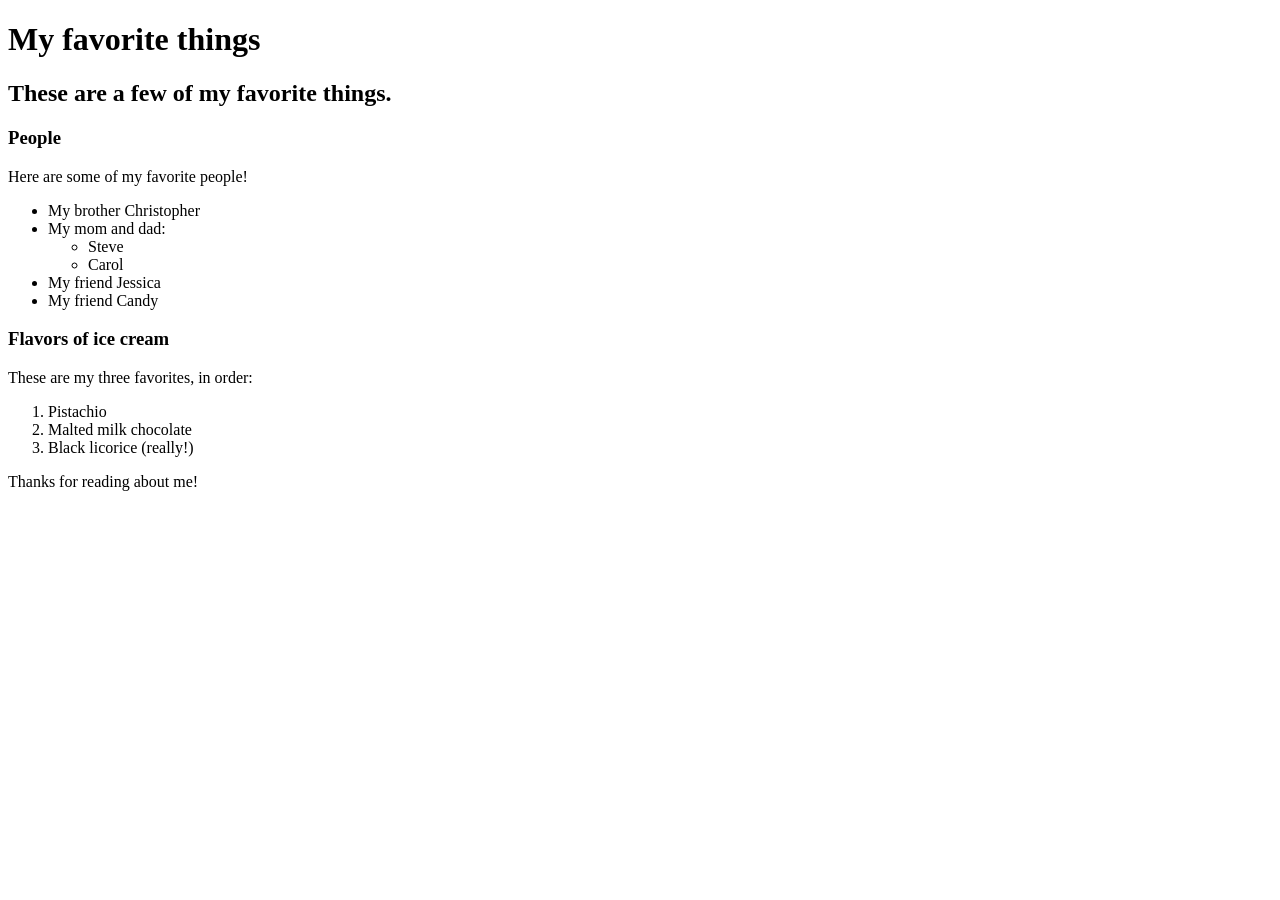
==== index.html @ 42f3a578 "change name of favorite-things.html file to index.html" ====
<!DOCTYPE html>
<html lang="en-US">
<head>
  <link href="css/styles.css" rel="stylesheet" type="text/css">
  <title>Michael's favorite things</title>
</head>
<body>
  <h1>My favorite things</h1>
  <h2>These are a few of my favorite things.</h2>

  <h3>People</h3>
  <p>Here are some of my favorite people!</p>
  <ul>
    <li>My brother Christopher</li>
    <li>My mom and dad:
      <ul>
        <li>Steve</li>
        <li>Carol</li>
      </ul>
    </li>
    <li>My friend Jessica</li>
    <li>My friend Candy</li>
  </ul>

  <h3>Flavors of ice cream</h3>
  <p>These are my three favorites, in order:</p>
  <ol>
    <li>Pistachio</li>
    <li>Malted milk chocolate</li>
    <li>Black licorice (really!)</li>
  </ol>

  <p>Thanks for reading about me!</p>
</body>
</html>
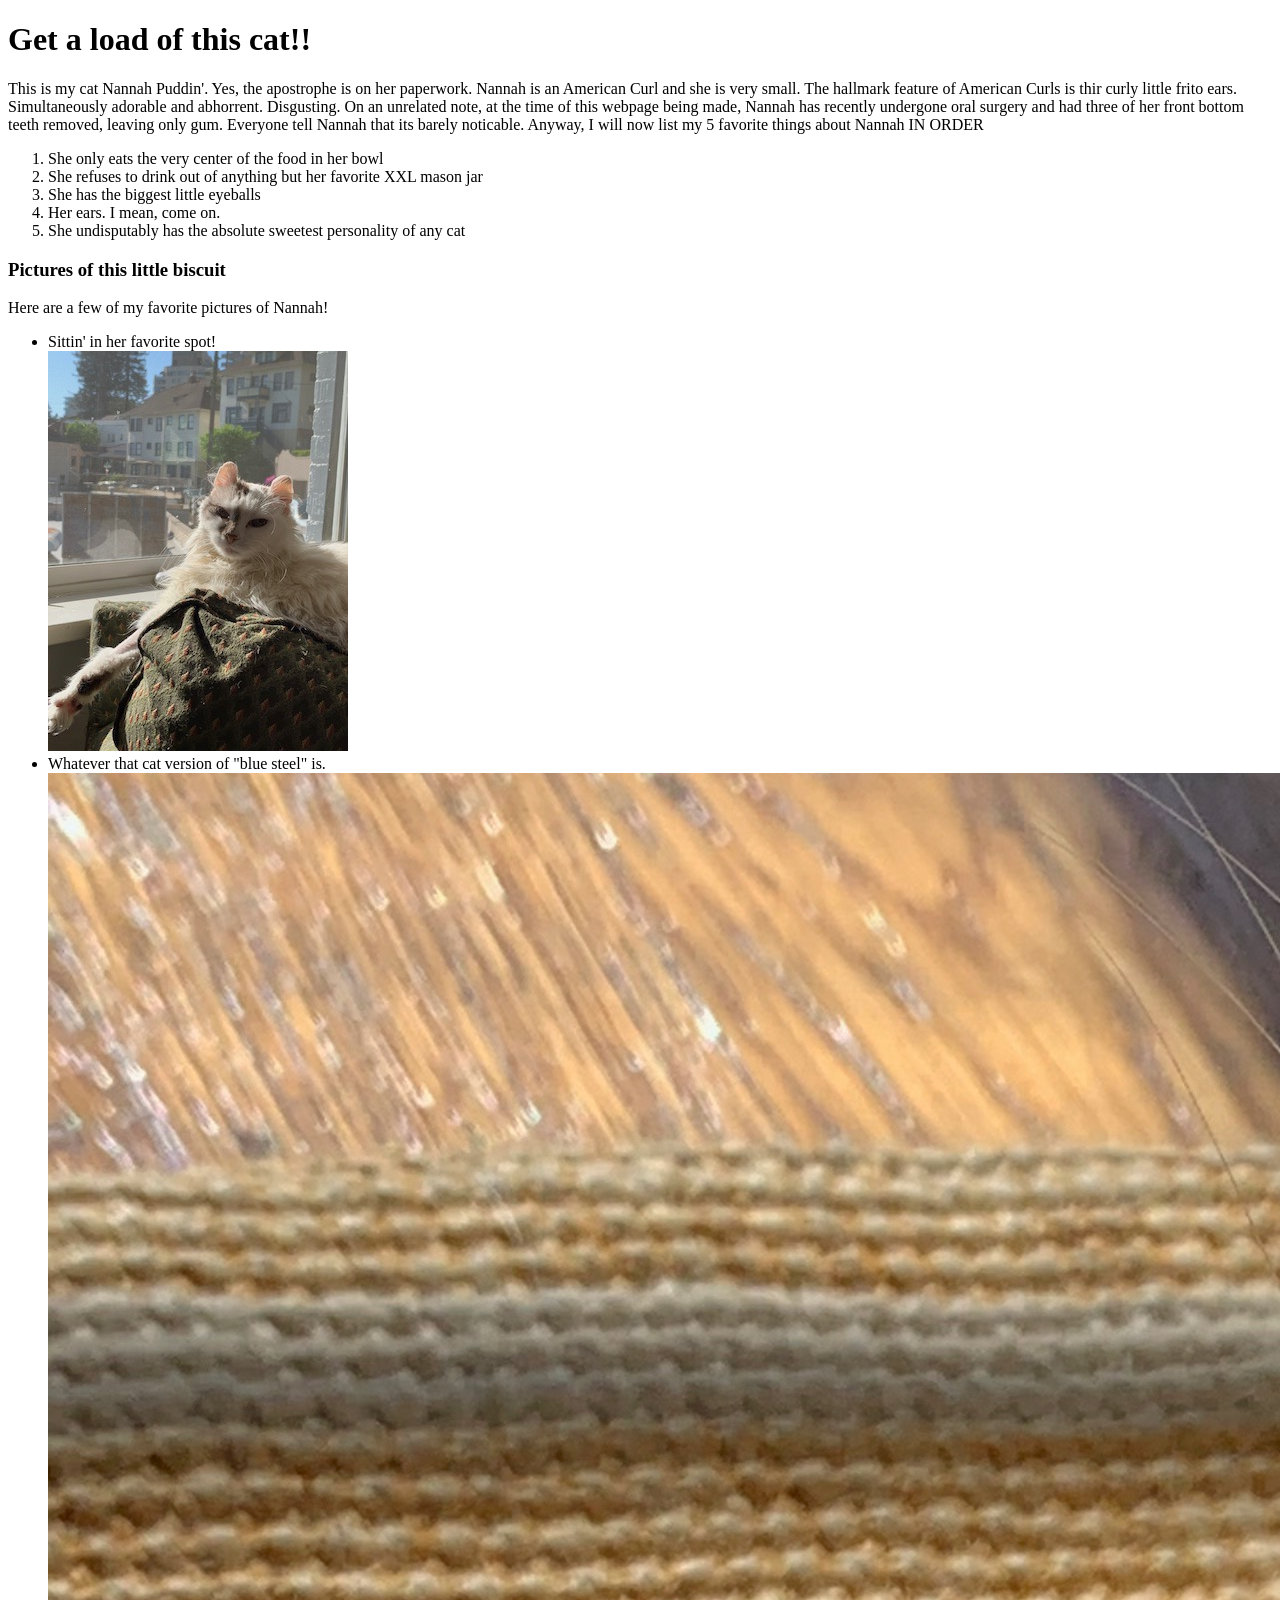
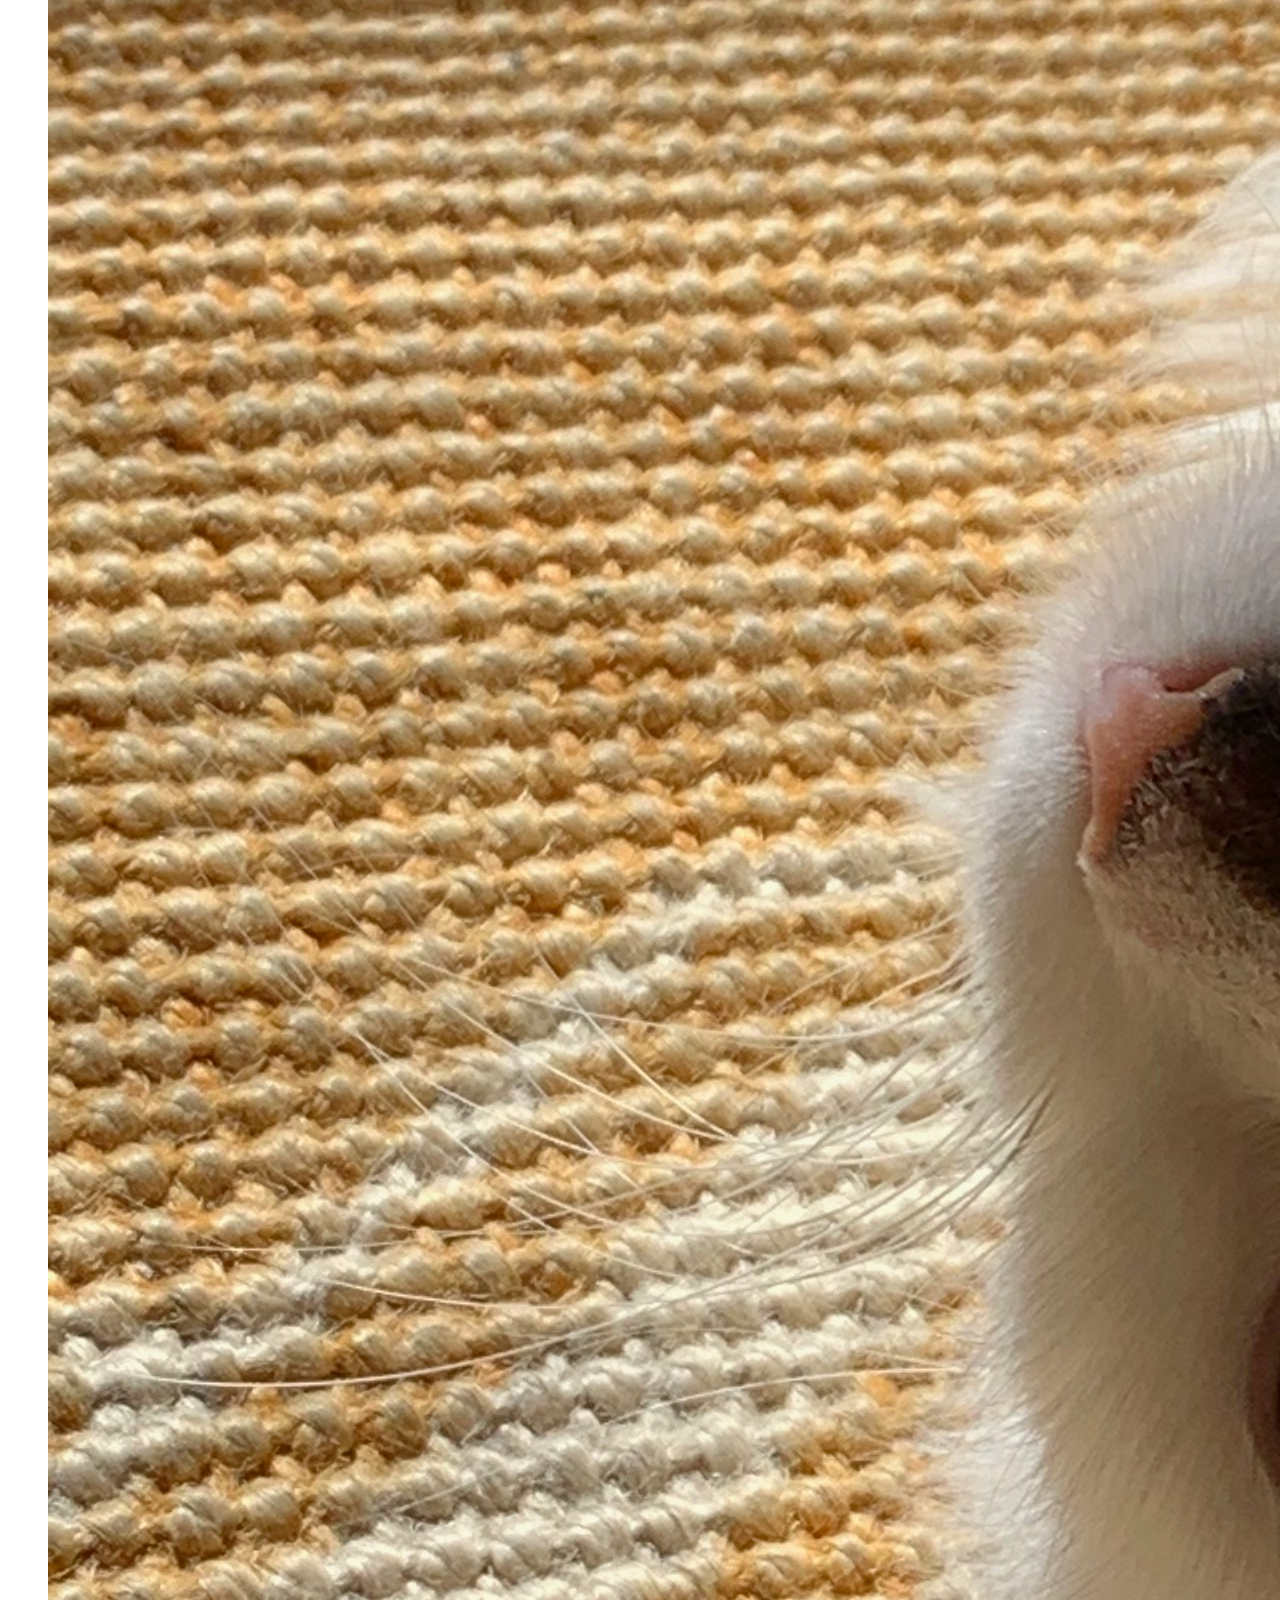
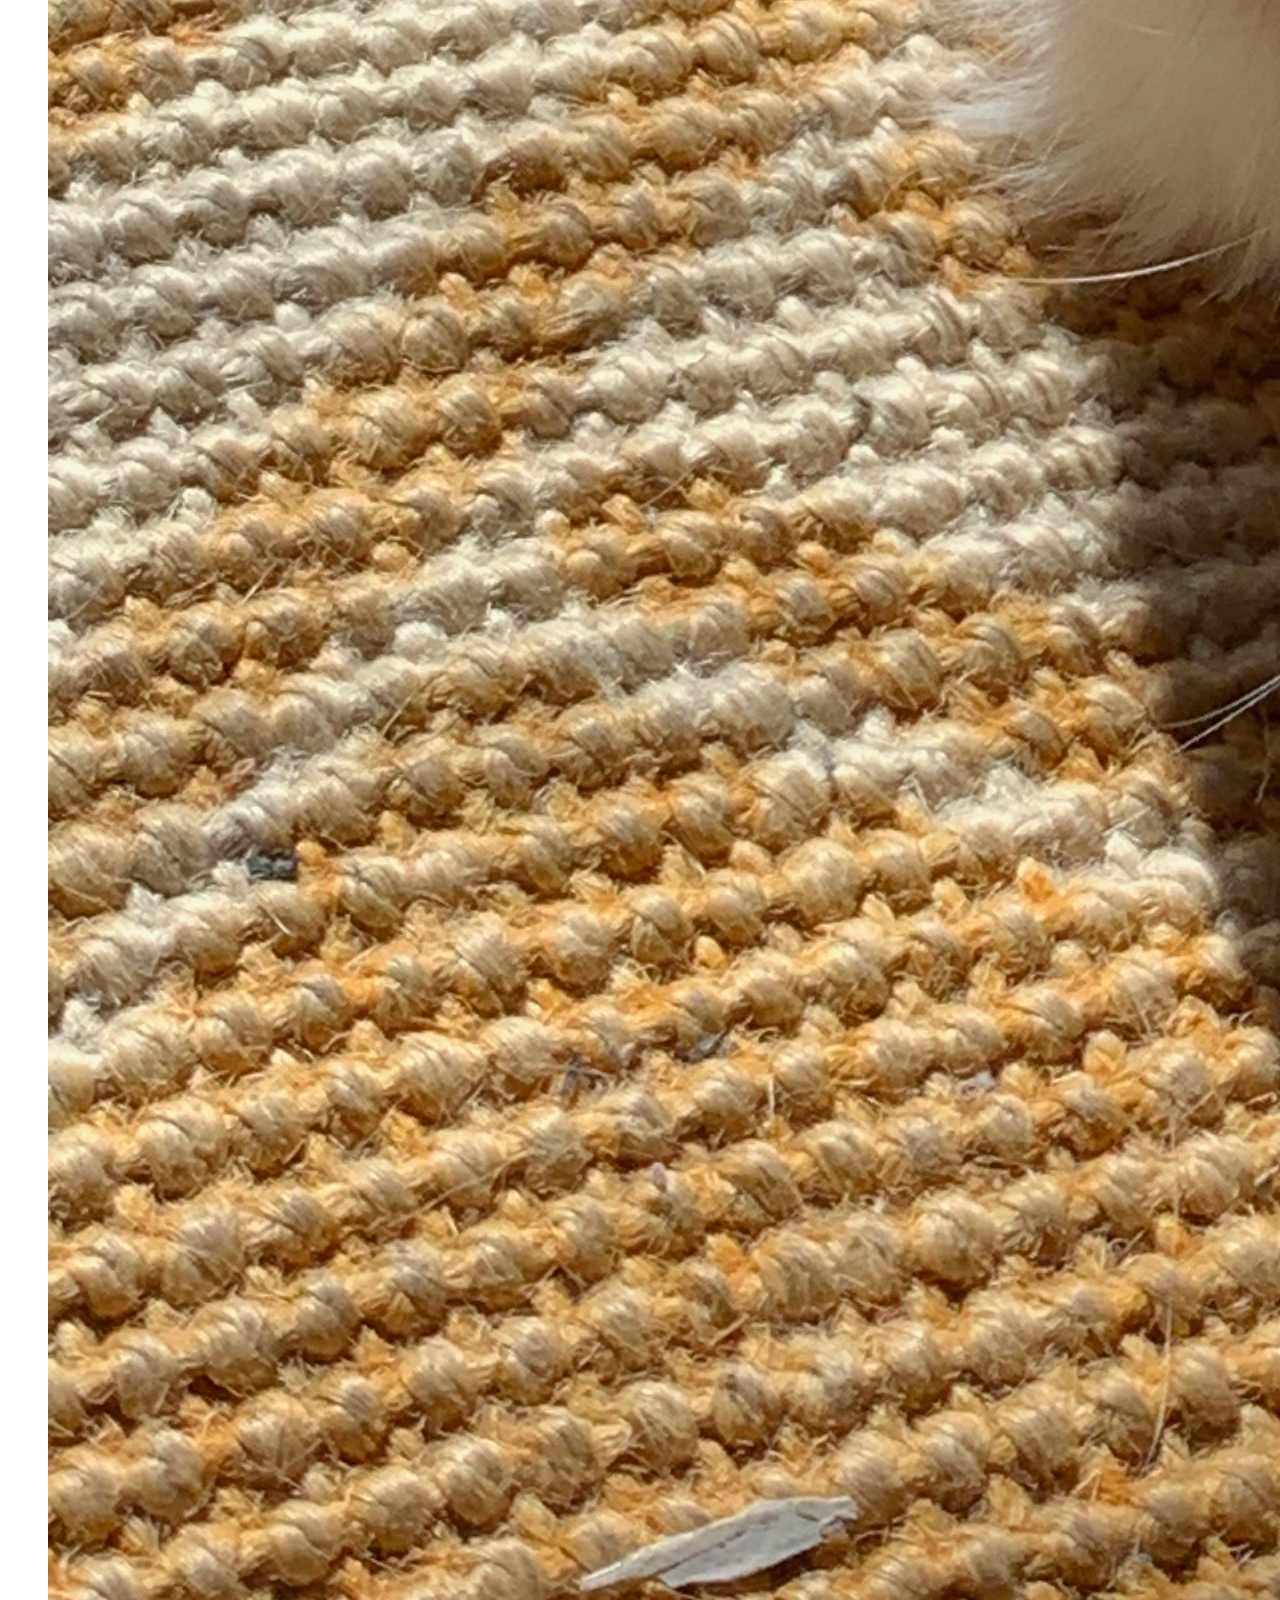
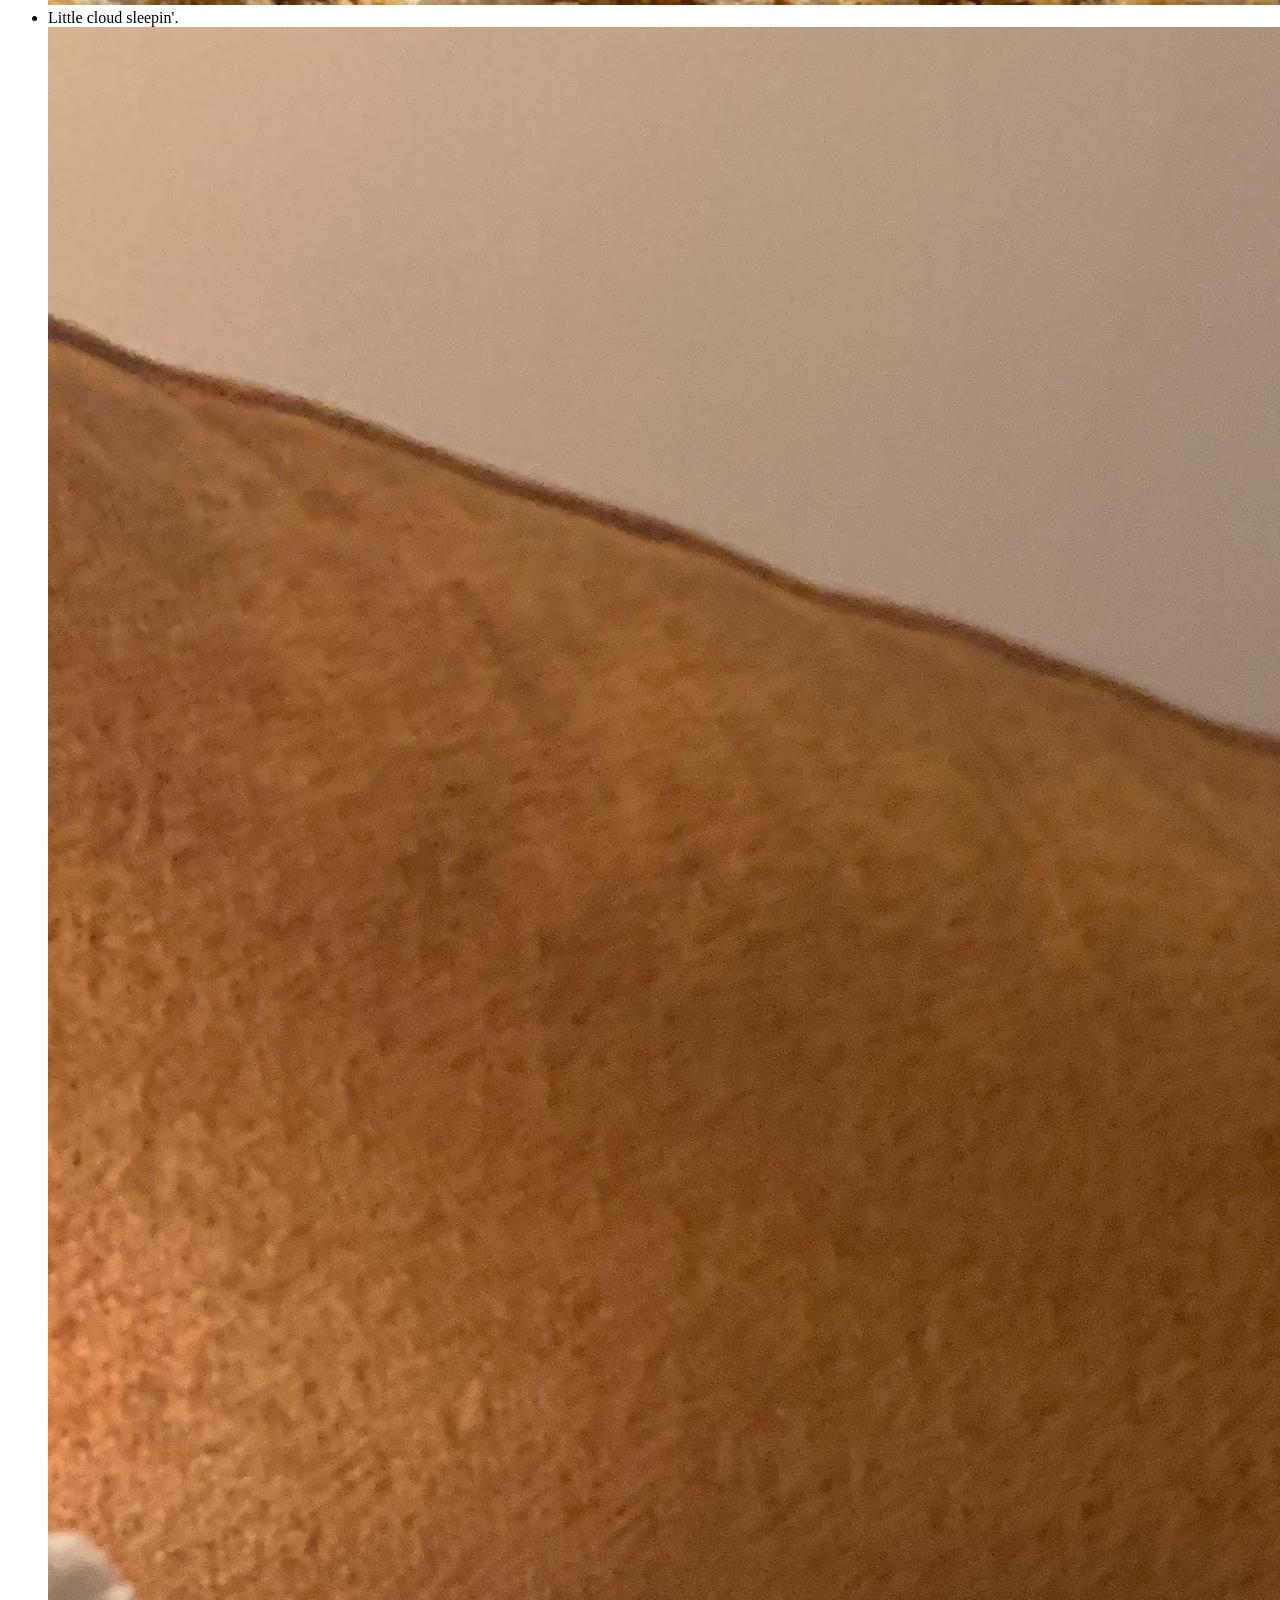
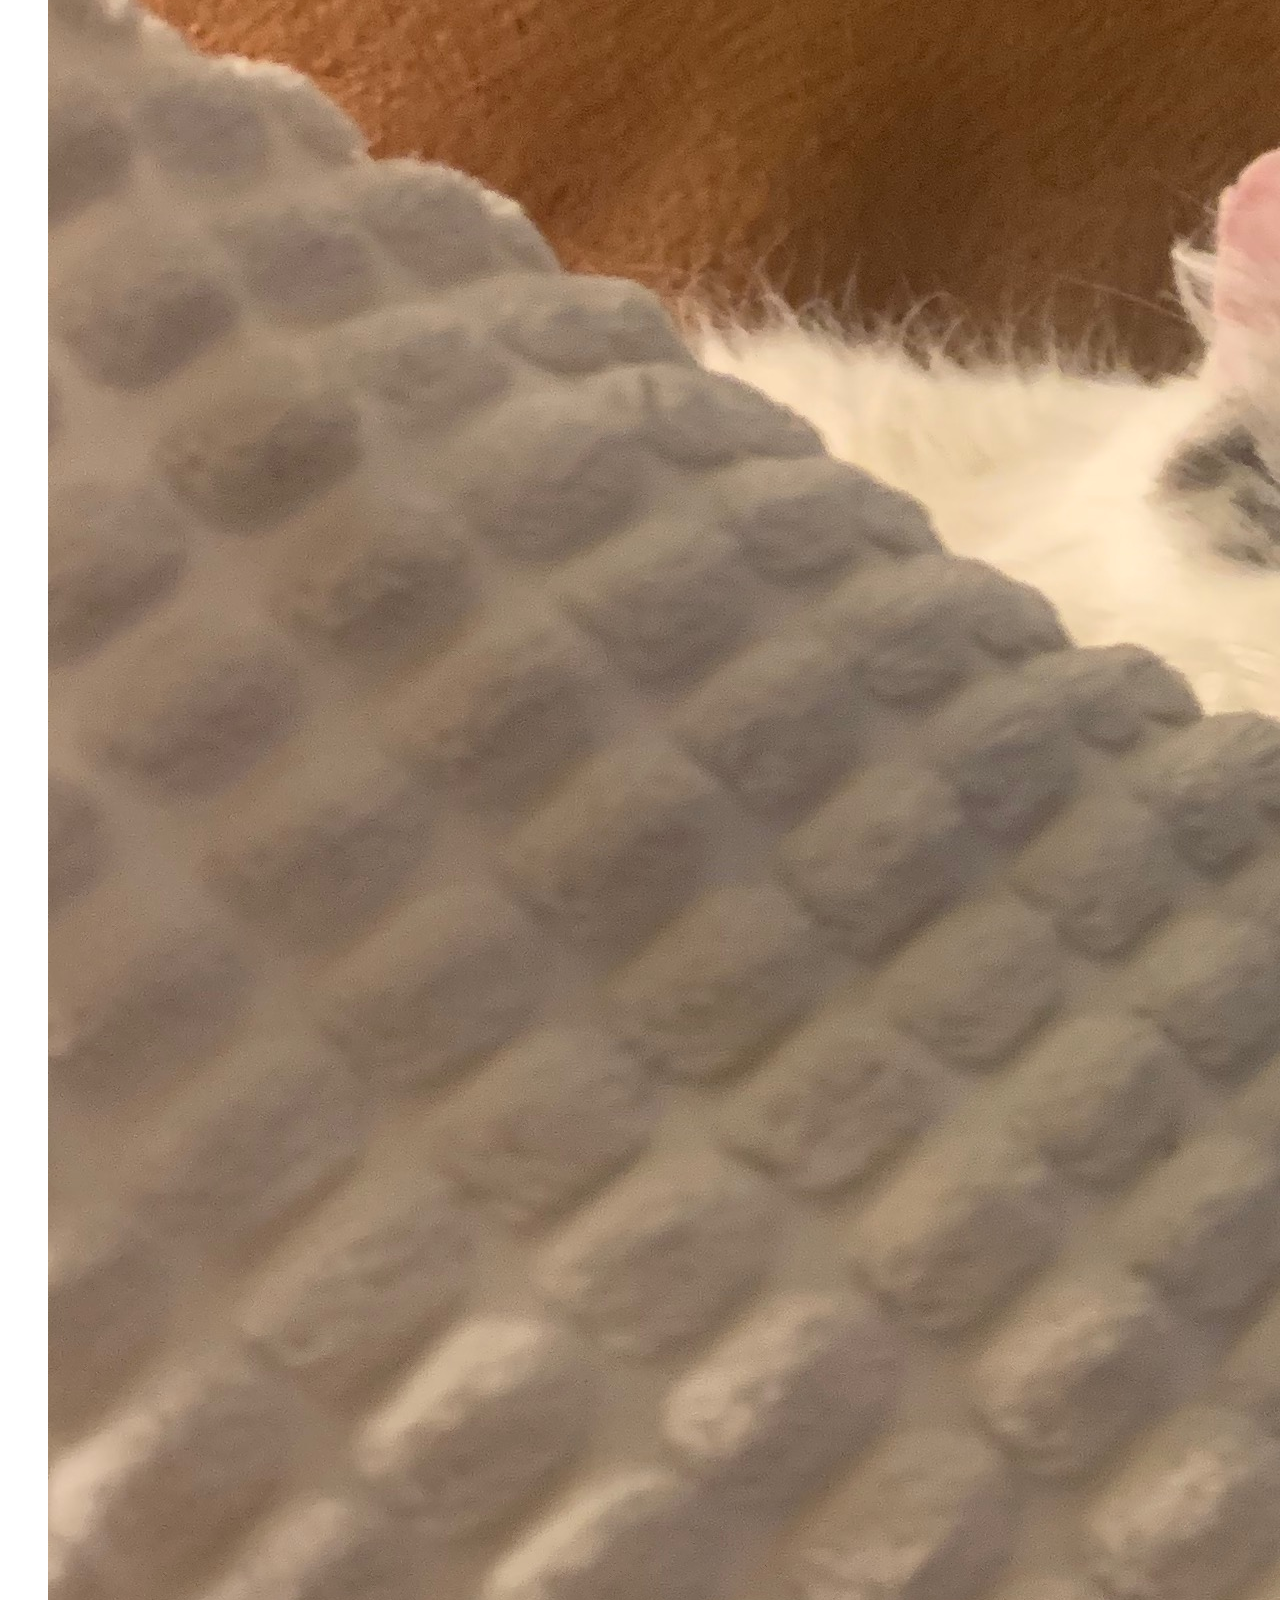
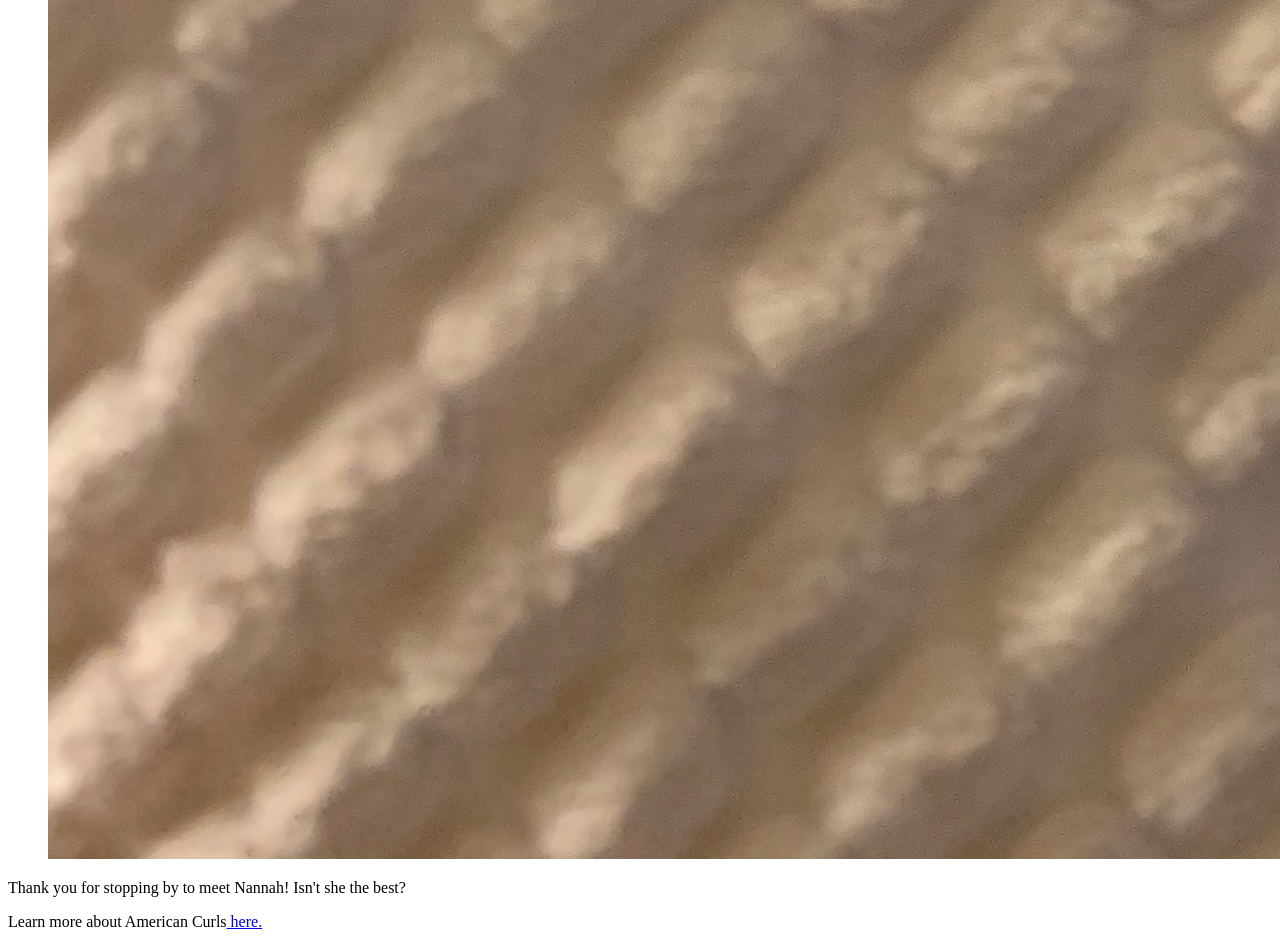
==== commit 26b4397f: "change name of nannah.html to index.html and revert name change to favorite-things.html" ====
--- a/index.html
+++ b/index.html
@@ -1,35 +1,36 @@
 <!DOCTYPE html>
 <html lang="en-US">
+
 <head>
-  <link href="css/styles.css" rel="stylesheet" type="text/css">
-  <title>Michael's favorite things</title>
+  <link href="css/unistyles.css" rel="stylesheet" type="text/css">
+  <title>The Goofiest Little Cat</title>
 </head>
+
 <body>
-  <h1>My favorite things</h1>
-  <h2>These are a few of my favorite things.</h2>
+  <h1>Get a load of this cat!!</h1>
+  <h2></h2>
+  <p>This is my cat Nannah Puddin'. Yes, the apostrophe is on her paperwork. Nannah is an American Curl and she is very small. The hallmark feature of American Curls is thir curly little frito ears. Simultaneously adorable and abhorrent. Disgusting. On an unrelated note, at the time of this webpage being made, Nannah has recently undergone oral surgery and had three of her front bottom teeth removed, leaving only gum. Everyone tell Nannah that its barely noticable. Anyway, I will now list my 5 favorite things about Nannah IN ORDER</p>
+    <ol>
+      <li>She only eats the very center of the food in her bowl</li>
+      <li>She refuses to drink out of anything but her favorite XXL mason jar</li>
+      <li>She has the biggest little eyeballs</li>
+      <li>Her ears. I mean, come on.</li>
+      <li>She undisputably has the absolute sweetest personality of any cat</li>
+    </ol>
 
-  <h3>People</h3>
-  <p>Here are some of my favorite people!</p>
-  <ul>
-    <li>My brother Christopher</li>
-    <li>My mom and dad:
-      <ul>
-        <li>Steve</li>
-        <li>Carol</li>
-      </ul>
-    </li>
-    <li>My friend Jessica</li>
-    <li>My friend Candy</li>
-  </ul>
+    <h3>Pictures of this little biscuit</h3>
+    <p>Here are a few of my favorite pictures of Nannah!</p>
+    <ul> 
+      <li>Sittin' in her favorite spot!</li>
+      <img src="imgs/Nannah1.jpeg" alt="cat on lazy boy" class="center">
+      <li>Whatever that cat version of "blue steel" is.</li>
+      <img src="imgs/Nannah2.jpeg" alt="dramatic photo of cat" class="center">
+      <li>Little cloud sleepin'.</li>
+      <img src="imgs/Nannah3.jpeg" alt="small cat sleeping on big pillow" class="center">
+    </ul>
 
-  <h3>Flavors of ice cream</h3>
-  <p>These are my three favorites, in order:</p>
-  <ol>
-    <li>Pistachio</li>
-    <li>Malted milk chocolate</li>
-    <li>Black licorice (really!)</li>
-  </ol>
+    <p>Thank you for stopping by to meet Nannah! Isn't she the best?</p>
 
-  <p>Thanks for reading about me!</p>
+    <p>Learn more about American Curls<a href=https://cfa.org/american-curl> here.</a>
 </body>
 </html>
